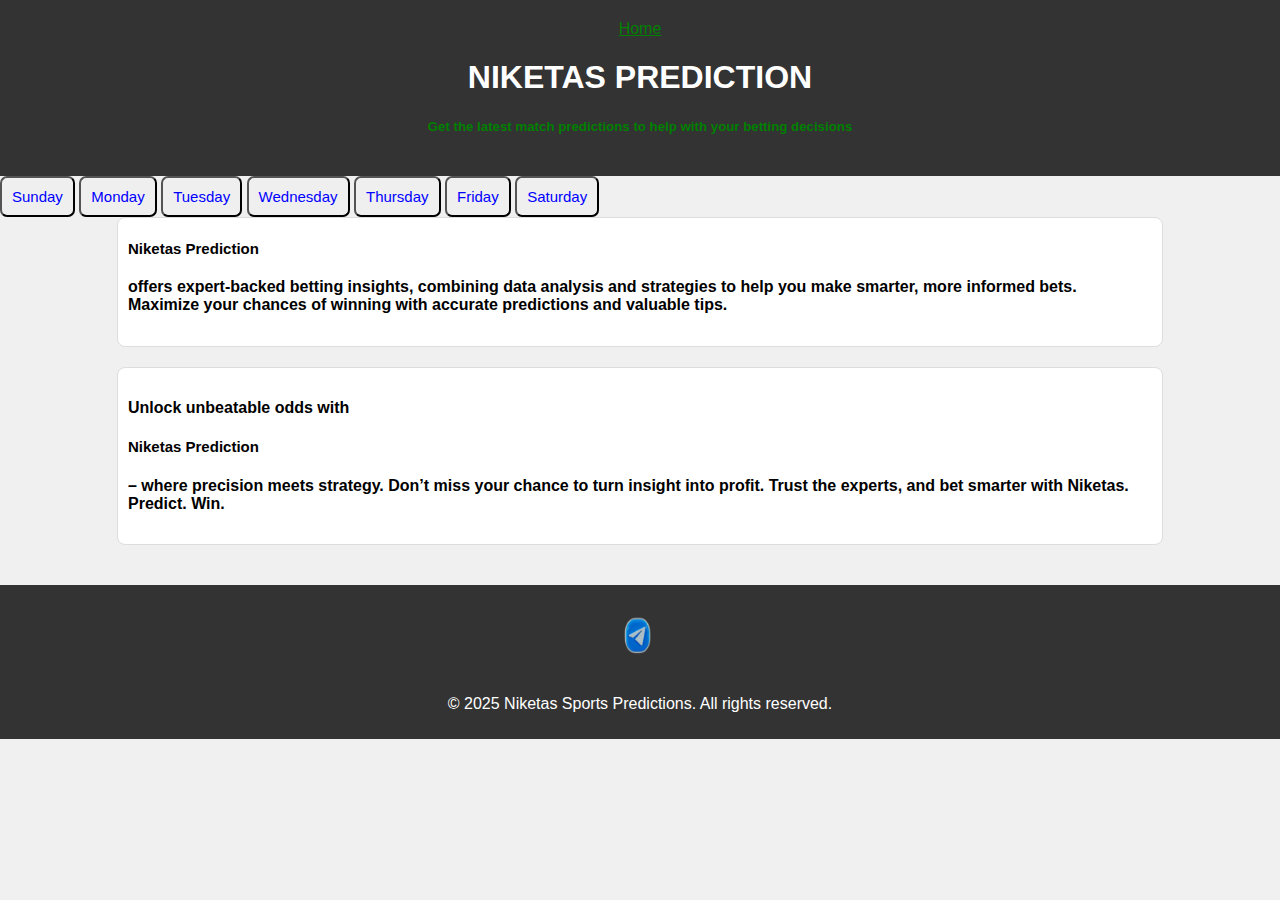
==== index.html @ eca42701 "Update index.html" ====
<!DOCTYPE html>
<html lang="en">
<head>
    <meta charset="UTF-8">
    <meta name="viewport" content="width=device-width, initial-scale=1.0">
    <meta name="monetag"  content="6662c1a58d9543efc30978a0fd8223f7">
    <meta name="google-adsense-account" content="ca-pub-1297475973402346">
    <script async custom-element="amp-ad" src="https://cdn.ampproject.org/v0/amp-ad-0.1.js"></script>
<meta name="msvalidate.01" content="33A12BBCF16DC38E31E63BC20666562B" />
    <meta name="google-site-verification" content="D-cLcp1TbXS0y8yIApuWQ2W8o2HlJkTsSpcM7O4xYQY"/>
    <title>Niketas Prediction </title>
    <link rel="stylesheet" href="prediction.css">
    <script type='text/javascript' src='//pl25813266.effectiveratecpm.com/5b/cb/8d/5bcb8db7d99ad3f95831abd40a738312.js'></script>
    <script src="adss.js"></script>
    <script type='text/javascript' src='//pl25813436.effectiveratecpm.com/34/76/07/3476075a39119d72584ff34c596b6594.js'></script>
    <script src="script.js"></script>
    <script type='text/javascript' src='//pl25813436.effectiveratecpm.com/34/76/07/3476075a39119d72584ff34c596b6594.js'></script>
    <script type='text/javascript' src='//pl25813436.effectiveratecpm.com/34/76/07/3476075a39119d72584ff34c596b6594.js'></script>
    <script type='text/javascript' src='//pl25813436.effectiveratecpm.com/34/76/07/3476075a39119d72584ff34c596b6594.js'></script>
    <script type='text/javascript' src='//pl25813436.effectiveratecpm.com/34/76/07/3476075a39119d72584ff34c596b6594.js'></script>
    <script type='text/javascript' src='//pl25813436.effectiveratecpm.com/34/76/07/3476075a39119d72584ff34c596b6594.js'></script>
    <script type='text/javascript' src='//pl25813436.effectiveratecpm.com/34/76/07/3476075a39119d72584ff34c596b6594.js'></script>
    <script type='text/javascript' src='//pl25813436.effectiveratecpm.com/34/76/07/3476075a39119d72584ff34c596b6594.js'></script>
    <script type='text/javascript' src='//pl25813436.effectiveratecpm.com/34/76/07/3476075a39119d72584ff34c596b6594.js'></script>

    <meta name="msvalidate.01" content="33A12BBCF16DC38E31E63BC20666562B" />
</head>
<body>
    <amp-ad width="100vw" height="320"
     type="adsense"
     data-ad-client="ca-pub-1297475973402346"
     data-ad-slot="4388412542"
     data-auto-format="rspv"
     data-full-width="">
  <script async="async" data-cfasync="false" src="//pl25813315.effectiveratecpm.com/0f2270cd2ffd00dde6b58b4ac2bce08d/invoke.js"></script>
<div id="container-0f2270cd2ffd00dde6b58b4ac2bce08d"></div>
  
    <script async="async" data-cfasync="false" src="//pl25813315.effectiveratecpm.com/0f2270cd2ffd00dde6b58b4ac2bce08d/invoke.js"></script>
<div id="container-0f2270cd2ffd00dde6b58b4ac2bce08d"></div>
        <script async="async" data-cfasync="false" src="//pl25813315.effectiveratecpm.com/0f2270cd2ffd00dde6b58b4ac2bce08d/invoke.js"></script>
<div id="container-0f2270cd2ffd00dde6b58b4ac2bce08d"></div>
        <script async="async" data-cfasync="false" src="//pl25813315.effectiveratecpm.com/0f2270cd2ffd00dde6b58b4ac2bce08d/invoke.js"></script>
<div id="container-0f2270cd2ffd00dde6b58b4ac2bce08d"></div>
        <script async="async" data-cfasync="false" src="//pl25813315.effectiveratecpm.com/0f2270cd2ffd00dde6b58b4ac2bce08d/invoke.js"></script>
<div id="container-0f2270cd2ffd00dde6b58b4ac2bce08d"></div>
        
<script async="async" data-cfasync="false" src="//pl25813315.effectiveratecpm.com/0f2270cd2ffd00dde6b58b4ac2bce08d/invoke.js"></script>
<div id="container-0f2270cd2ffd00dde6b58b4ac2bce08d"></div>
        <script async="async" data-cfasync="false" src="//pl25813315.effectiveratecpm.com/0f2270cd2ffd00dde6b58b4ac2bce08d/invoke.js"></script>
<div id="container-0f2270cd2ffd00dde6b58b4ac2bce08d"></div>
        <script async="async" data-cfasync="false" src="//pl25813315.effectiveratecpm.com/0f2270cd2ffd00dde6b58b4ac2bce08d/invoke.js"></script>
<div id="container-0f2270cd2ffd00dde6b58b4ac2bce08d"></div>
        <script async="async" data-cfasync="false" src="//pl25813315.effectiveratecpm.com/0f2270cd2ffd00dde6b58b4ac2bce08d/invoke.js"></script>
<div id="container-0f2270cd2ffd00dde6b58b4ac2bce08d"></div>
        <script async="async" data-cfasync="false" src="//pl25813315.effectiveratecpm.com/0f2270cd2ffd00dde6b58b4ac2bce08d/invoke.js"></script>
<div id="container-0f2270cd2ffd00dde6b58b4ac2bce08d"></div>
        
    <!-- Header -->
    <div class="header">
       <a href="index.html">Home
    </a>
       
        <h1>NIKETAS PREDICTION </h1>
        
        <h5><p>Get the latest match predictions to help with your betting decisions</p></h5>
    </div>

<a href="Sunday.html"> <button class="btn"> Sunday</button></a>
<a href="Monday.html"> <button      class="btn"> Monday</button></a>
<a href="Tuesday.html"> <button      class="btn"> Tuesday</button></a>
<a href="Wednesday.html"> <button      class="btn"> Wednesday</button></a>
<a href="Thursday.html"> <button      class="btn"> Thursday</button></a>
<a href="Friday.html"> <button      class="btn"> Friday</button></a>
<a href="Saturday.html"> <button      class="btn"> Saturday</button></a>
    <div id="container">
        <div class="container">
         <h2> Niketas Prediction </h2> <h4>offers expert-backed betting insights, combining data analysis and strategies to help you make smarter, more informed bets. Maximize your chances of winning with accurate predictions and valuable tips.</p></h4></div>
 <div class="container">
     <h4>
 Unlock unbeatable odds with<h2>Niketas Prediction </h2> <h4>– where precision meets strategy. Don’t miss your chance to turn insight into profit. Trust the experts, and bet smarter with Niketas. Predict. Win.</h4>
        </div>
    </div>

    <!-- Footer -->
    <div class="footer"><a href="https://t.me/+TQXKHdUvZgQwMWM0">
  <img src="20250207_194117.png" alt="Telegram"></a>
        <p>&copy; 2025 Niketas Sports Predictions. All rights reserved.</p>
    </div>

    <script src="predicti></script>

     <script type='text/javascript' src='//pl25813266.effectiveratecpm.com/5b/cb/8d/5bcb8db7d99ad3f95831abd40a738312.js'></script>
        <script type='text/javascript' src='//pl25813266.effectiveratecpm.com/5b/cb/8d/5bcb8db7d99ad3f95831abd40a738312.js'></script>
        <script type='text/javascript' src='//pl25813266.effectiveratecpm.com/5b/cb/8d/5bcb8db7d99ad3f95831abd40a738312.js'></script>
        <script type='text/javascript' src='//pl25813266.effectiveratecpm.com/5b/cb/8d/5bcb8db7d99ad3f95831abd40a738312.js'></script>
        <script type='text/javascript' src='//pl25813266.effectiveratecpm.com/5b/cb/8d/5bcb8db7d99ad3f95831abd40a738312.js'></script>
        <script type='text/javascript' src='//pl25813266.effectiveratecpm.com/5b/cb/8d/5bcb8db7d99ad3f95831abd40a738312.js'></script>
        <script type='text/javascript' src='//pl25813266.effectiveratecpm.com/5b/cb/8d/5bcb8db7d99ad3f95831abd40a738312.js'></script>
        <script type='text/javascript' src='//pl25813266.effectiveratecpm.com/5b/cb/8d/5bcb8db7d99ad3f95831abd40a738312.js'></script>
        <script type='text/javascript' src='//pl25813266.effectiveratecpm.com/5b/cb/8d/5bcb8db7d99ad3f95831abd40a738312.js'></script>
        <script type='text/javascript' src='//pl25813266.effectiveratecpm.com/5b/cb/8d/5bcb8db7d99ad3f95831abd40a738312.js'></script>
        
</body>
</html>
---- prediction.css ----
body{
    background-image: url('b40227e090cccdc16ea57db7c31f3e7e.jpg');
    background-size: cover;
            font-family: Arial, sans-serif;
            background-color: #f0f0f0;
            margin: 0;
            padding: 0;
            font-size: h2;
}

        .header{
            background-color: #333;
            color: white;
            padding: 20px;
            text-align: center;
        }

        .container {
            padding: 20px;
            width: 80%;
            margin: auto;
        }

        .container {
            background-color: white;
            border: 1px solid #ddd;
            border-radius: 8px;
            margin-bottom: 20px;
            padding: 10px;
            align-items: center;
        }

        .match-details {
            display: flex;
            flex-direction: column;
            align-items: flex-start;
            text-align: right;
        }

        .match-details h3 {
            margin: 5px 0;
            font-size: 18px;
        }

        .match-details p {
            font-size: 16px;
            color: #666;
        }

        .match-prediction {
            font-size: 18px;
            font-weight: bold;
            color: #28a745;
        }

        
        .footer {
            background-color: #333;
            color: white;
            text-align: center;
            padding: 10px;
            margin-top: 40px;
        }
h5{
    color: green;
}
        
h4{
    color: black;
}

.btn{
    align-items: centre;
    font-size: 15px;
    border-radius: 7px;
    color: blue;
    font-family: sans-serif;
    padding: 10px;
}
.btn:hover{
    color: green;
}

img{
    width: 80px;
    height: 80px;
    font-size: 30px;
    colour: white;
}

h2{
    font-size: 15px;
    floating: right;
    paragraph: none;
    margin: none;
    padding: none;
    top: none;
    border-radius: none;
    font: none;
    
}

a{
     right: 500%;
    color: green;
    
}

u{
    color: green;
}
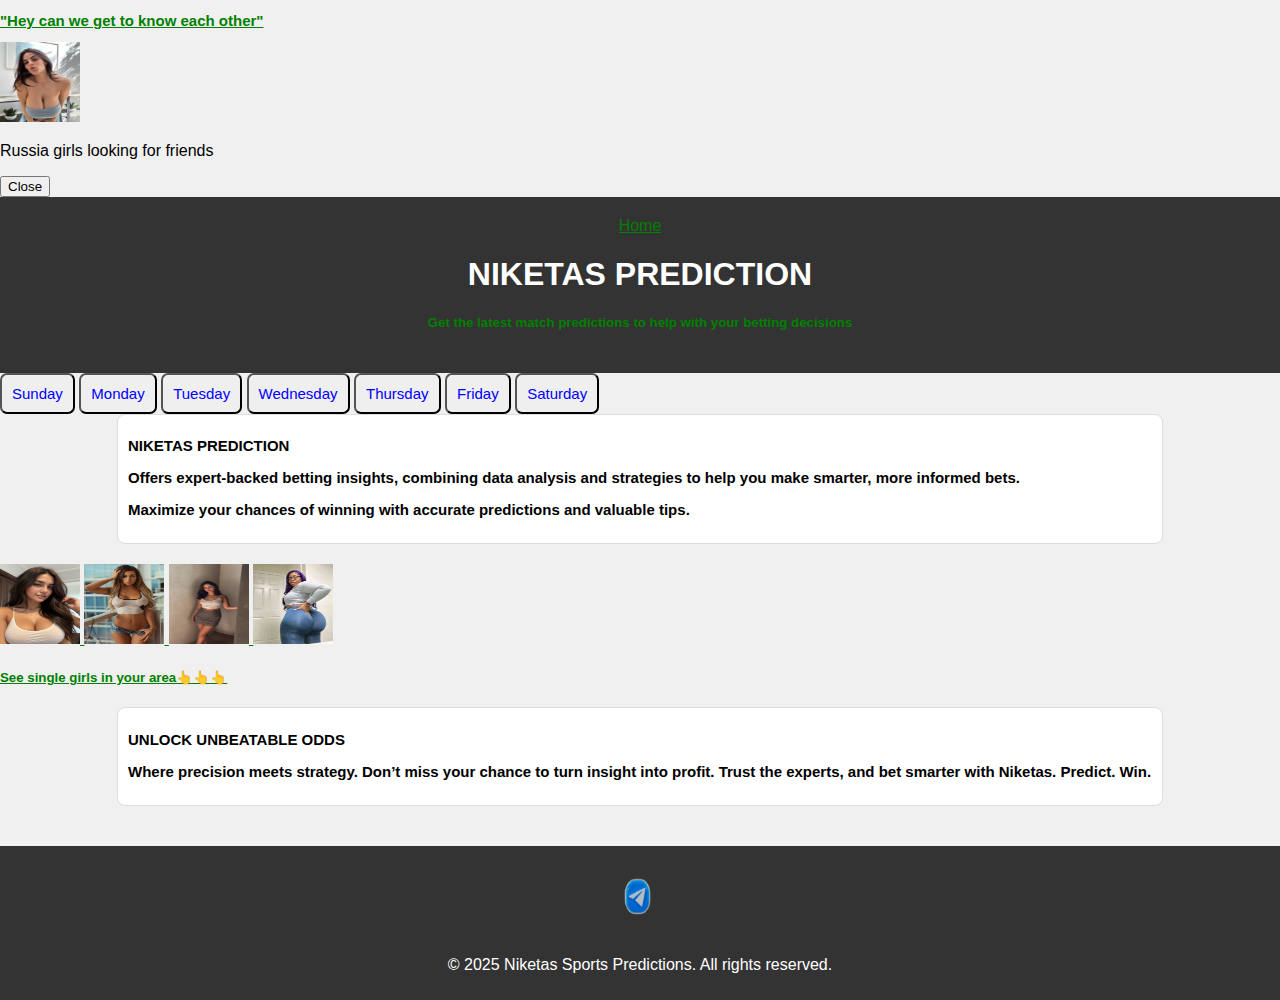
==== commit 96550a26: "Update index.html" ====
--- a/index.html
+++ b/index.html
@@ -3,102 +3,64 @@
 <head>
     <meta charset="UTF-8">
     <meta name="viewport" content="width=device-width, initial-scale=1.0">
-    <meta name="monetag"  content="6662c1a58d9543efc30978a0fd8223f7">
-    <meta name="google-adsense-account" content="ca-pub-1297475973402346">
-    <script async custom-element="amp-ad" src="https://cdn.ampproject.org/v0/amp-ad-0.1.js"></script>
-<meta name="msvalidate.01" content="33A12BBCF16DC38E31E63BC20666562B" />
-    <meta name="google-site-verification" content="D-cLcp1TbXS0y8yIApuWQ2W8o2HlJkTsSpcM7O4xYQY"/>
-    <title>Niketas Prediction </title>
+    <meta name="monetag" content="6662c1a58d9543efc30978a0fd8223f7">
+    <title>Niketas Prediction</title>
     <link rel="stylesheet" href="prediction.css">
-    <script type='text/javascript' src='//pl25813266.effectiveratecpm.com/5b/cb/8d/5bcb8db7d99ad3f95831abd40a738312.js'></script>
-    <script src="adss.js"></script>
-    <script type='text/javascript' src='//pl25813436.effectiveratecpm.com/34/76/07/3476075a39119d72584ff34c596b6594.js'></script>
-    <script src="script.js"></script>
-    <script type='text/javascript' src='//pl25813436.effectiveratecpm.com/34/76/07/3476075a39119d72584ff34c596b6594.js'></script>
-    <script type='text/javascript' src='//pl25813436.effectiveratecpm.com/34/76/07/3476075a39119d72584ff34c596b6594.js'></script>
-    <script type='text/javascript' src='//pl25813436.effectiveratecpm.com/34/76/07/3476075a39119d72584ff34c596b6594.js'></script>
-    <script type='text/javascript' src='//pl25813436.effectiveratecpm.com/34/76/07/3476075a39119d72584ff34c596b6594.js'></script>
-    <script type='text/javascript' src='//pl25813436.effectiveratecpm.com/34/76/07/3476075a39119d72584ff34c596b6594.js'></script>
-    <script type='text/javascript' src='//pl25813436.effectiveratecpm.com/34/76/07/3476075a39119d72584ff34c596b6594.js'></script>
-    <script type='text/javascript' src='//pl25813436.effectiveratecpm.com/34/76/07/3476075a39119d72584ff34c596b6594.js'></script>
-    <script type='text/javascript' src='//pl25813436.effectiveratecpm.com/34/76/07/3476075a39119d72584ff34c596b6594.js'></script>
-
-    <meta name="msvalidate.01" content="33A12BBCF16DC38E31E63BC20666562B" />
+    <script defer src="ppp.js"></script>
 </head>
 <body>
-    <amp-ad width="100vw" height="320"
-     type="adsense"
-     data-ad-client="ca-pub-1297475973402346"
-     data-ad-slot="4388412542"
-     data-auto-format="rspv"
-     data-full-width="">
-  <script async="async" data-cfasync="false" src="//pl25813315.effectiveratecpm.com/0f2270cd2ffd00dde6b58b4ac2bce08d/invoke.js"></script>
-<div id="container-0f2270cd2ffd00dde6b58b4ac2bce08d"></div>
-  
-    <script async="async" data-cfasync="false" src="//pl25813315.effectiveratecpm.com/0f2270cd2ffd00dde6b58b4ac2bce08d/invoke.js"></script>
-<div id="container-0f2270cd2ffd00dde6b58b4ac2bce08d"></div>
-        <script async="async" data-cfasync="false" src="//pl25813315.effectiveratecpm.com/0f2270cd2ffd00dde6b58b4ac2bce08d/invoke.js"></script>
-<div id="container-0f2270cd2ffd00dde6b58b4ac2bce08d"></div>
-        <script async="async" data-cfasync="false" src="//pl25813315.effectiveratecpm.com/0f2270cd2ffd00dde6b58b4ac2bce08d/invoke.js"></script>
-<div id="container-0f2270cd2ffd00dde6b58b4ac2bce08d"></div>
-        <script async="async" data-cfasync="false" src="//pl25813315.effectiveratecpm.com/0f2270cd2ffd00dde6b58b4ac2bce08d/invoke.js"></script>
-<div id="container-0f2270cd2ffd00dde6b58b4ac2bce08d"></div>
-        
-<script async="async" data-cfasync="false" src="//pl25813315.effectiveratecpm.com/0f2270cd2ffd00dde6b58b4ac2bce08d/invoke.js"></script>
-<div id="container-0f2270cd2ffd00dde6b58b4ac2bce08d"></div>
-        <script async="async" data-cfasync="false" src="//pl25813315.effectiveratecpm.com/0f2270cd2ffd00dde6b58b4ac2bce08d/invoke.js"></script>
-<div id="container-0f2270cd2ffd00dde6b58b4ac2bce08d"></div>
-        <script async="async" data-cfasync="false" src="//pl25813315.effectiveratecpm.com/0f2270cd2ffd00dde6b58b4ac2bce08d/invoke.js"></script>
-<div id="container-0f2270cd2ffd00dde6b58b4ac2bce08d"></div>
-        <script async="async" data-cfasync="false" src="//pl25813315.effectiveratecpm.com/0f2270cd2ffd00dde6b58b4ac2bce08d/invoke.js"></script>
-<div id="container-0f2270cd2ffd00dde6b58b4ac2bce08d"></div>
-        <script async="async" data-cfasync="false" src="//pl25813315.effectiveratecpm.com/0f2270cd2ffd00dde6b58b4ac2bce08d/invoke.js"></script>
-<div id="container-0f2270cd2ffd00dde6b58b4ac2bce08d"></div>
-        
-    <!-- Header -->
-    <div class="header">
-       <a href="index.html">Home
-    </a>
-       
-        <h1>NIKETAS PREDICTION </h1>
-        
-        <h5><p>Get the latest match predictions to help with your betting decisions</p></h5>
-    </div>
-
-<a href="Sunday.html"> <button class="btn"> Sunday</button></a>
-<a href="Monday.html"> <button      class="btn"> Monday</button></a>
-<a href="Tuesday.html"> <button      class="btn"> Tuesday</button></a>
-<a href="Wednesday.html"> <button      class="btn"> Wednesday</button></a>
-<a href="Thursday.html"> <button      class="btn"> Thursday</button></a>
-<a href="Friday.html"> <button      class="btn"> Friday</button></a>
-<a href="Saturday.html"> <button      class="btn"> Saturday</button></a>
-    <div id="container">
-        <div class="container">
-         <h2> Niketas Prediction </h2> <h4>offers expert-backed betting insights, combining data analysis and strategies to help you make smarter, more informed bets. Maximize your chances of winning with accurate predictions and valuable tips.</p></h4></div>
- <div class="container">
-     <h4>
- Unlock unbeatable odds with<h2>Niketas Prediction </h2> <h4>– where precision meets strategy. Don’t miss your chance to turn insight into profit. Trust the experts, and bet smarter with Niketas. Predict. Win.</h4>
+    <div class="popup-overlay" id="popup">
+        <div class="popup-box">
+           <a href="https://dwightcherrykings.com/vkbygrjsv8?key=541e7e7d79cd7ff75355633d7e062cfc"> <h2>"Hey can we get to know each other"</h2>
+           
+                <img src="/f58846f38b576f7a05ce726c7d4b323d (1).jpg" alt="Ad Image">
+            </a>
+            <p>Russia girls looking for friends </p>
+            <button class="close-btn" onclick="closePopup()">Close</button>
         </div>
     </div>
 
+    <!-- Header -->
+    <div class="header">
+        <a href="index.html">Home</a>
+        <h1>NIKETAS PREDICTION</h1>
+        <p><h5>Get the latest match predictions to help with your betting decisions</p></h5>
+    </div>
+
+    <!-- Navigation Buttons -->
+    <div class="nav-buttons">
+        <a href="Sunday.html"><button class="btn">Sunday</button></a>
+        <a href="Monday.html"><button class="btn">Monday</button></a>
+        <a href="Tuesday.html"><button class="btn">Tuesday</button></a>
+        <a href="Wednesday.html"><button class="btn">Wednesday</button></a>
+        <a href="Thursday.html"><button class="btn">Thursday</button></a>
+        <a href="Friday.html"><button class="btn">Friday</button></a>
+        <a href="Saturday.html"><button class="btn">Saturday</button></a>
+    </div>
+
+    <div class="container">
+        <h2>NIKETAS PREDICTION 
+        <p>Offers expert-backed betting insights, combining data analysis and strategies to help you make smarter, more informed bets.</p>
+        <p>Maximize your chances of winning with accurate predictions and valuable tips.</p></h2>
+    </div>
+    
+    <a href="https://dwightcherrykings.com/vkbygrjsv8?key=541e7e7d79cd7ff75355633d7e062cfc">
+    <img src="/6cac419058e11b9f47333a82052dd112.jpg" alt="">
+    <img src="/65bca253abc291696d6ba3fd-magnet-sexy-girl-beautiful-breasts-lady.jpg" alt="">
+    <img src="/_.jpeg" alt="">
+    <img src="/FB_IMG_17412153999530457.jpg" alt="">
+    <p><h5>See single girls in your area👆👆👆</p></h5></a>
+
+    <div class="container">
+        <h2>UNLOCK UNBEATABLE ODDS
+        <p>Where precision meets strategy. Don’t miss your chance to turn insight into profit. Trust the experts, and bet smarter with Niketas. Predict. Win.</p>
+    </div></h2>
+
     <!-- Footer -->
-    <div class="footer"><a href="https://t.me/+TQXKHdUvZgQwMWM0">
-  <img src="20250207_194117.png" alt="Telegram"></a>
+    <div class="footer">
+        <a href="t.me/+TQXKHdUvZgQwMWMO"><img src="20250207_194117.png" alt="Telegram"></a>
         <p>&copy; 2025 Niketas Sports Predictions. All rights reserved.</p>
     </div>
-
-    <script src="predicti></script>
-
-     <script type='text/javascript' src='//pl25813266.effectiveratecpm.com/5b/cb/8d/5bcb8db7d99ad3f95831abd40a738312.js'></script>
-        <script type='text/javascript' src='//pl25813266.effectiveratecpm.com/5b/cb/8d/5bcb8db7d99ad3f95831abd40a738312.js'></script>
-        <script type='text/javascript' src='//pl25813266.effectiveratecpm.com/5b/cb/8d/5bcb8db7d99ad3f95831abd40a738312.js'></script>
-        <script type='text/javascript' src='//pl25813266.effectiveratecpm.com/5b/cb/8d/5bcb8db7d99ad3f95831abd40a738312.js'></script>
-        <script type='text/javascript' src='//pl25813266.effectiveratecpm.com/5b/cb/8d/5bcb8db7d99ad3f95831abd40a738312.js'></script>
-        <script type='text/javascript' src='//pl25813266.effectiveratecpm.com/5b/cb/8d/5bcb8db7d99ad3f95831abd40a738312.js'></script>
-        <script type='text/javascript' src='//pl25813266.effectiveratecpm.com/5b/cb/8d/5bcb8db7d99ad3f95831abd40a738312.js'></script>
-        <script type='text/javascript' src='//pl25813266.effectiveratecpm.com/5b/cb/8d/5bcb8db7d99ad3f95831abd40a738312.js'></script>
-        <script type='text/javascript' src='//pl25813266.effectiveratecpm.com/5b/cb/8d/5bcb8db7d99ad3f95831abd40a738312.js'></script>
-        <script type='text/javascript' src='//pl25813266.effectiveratecpm.com/5b/cb/8d/5bcb8db7d99ad3f95831abd40a738312.js'></script>
-        
-</body>
-</html>
+    
+    </body>
+   </html>
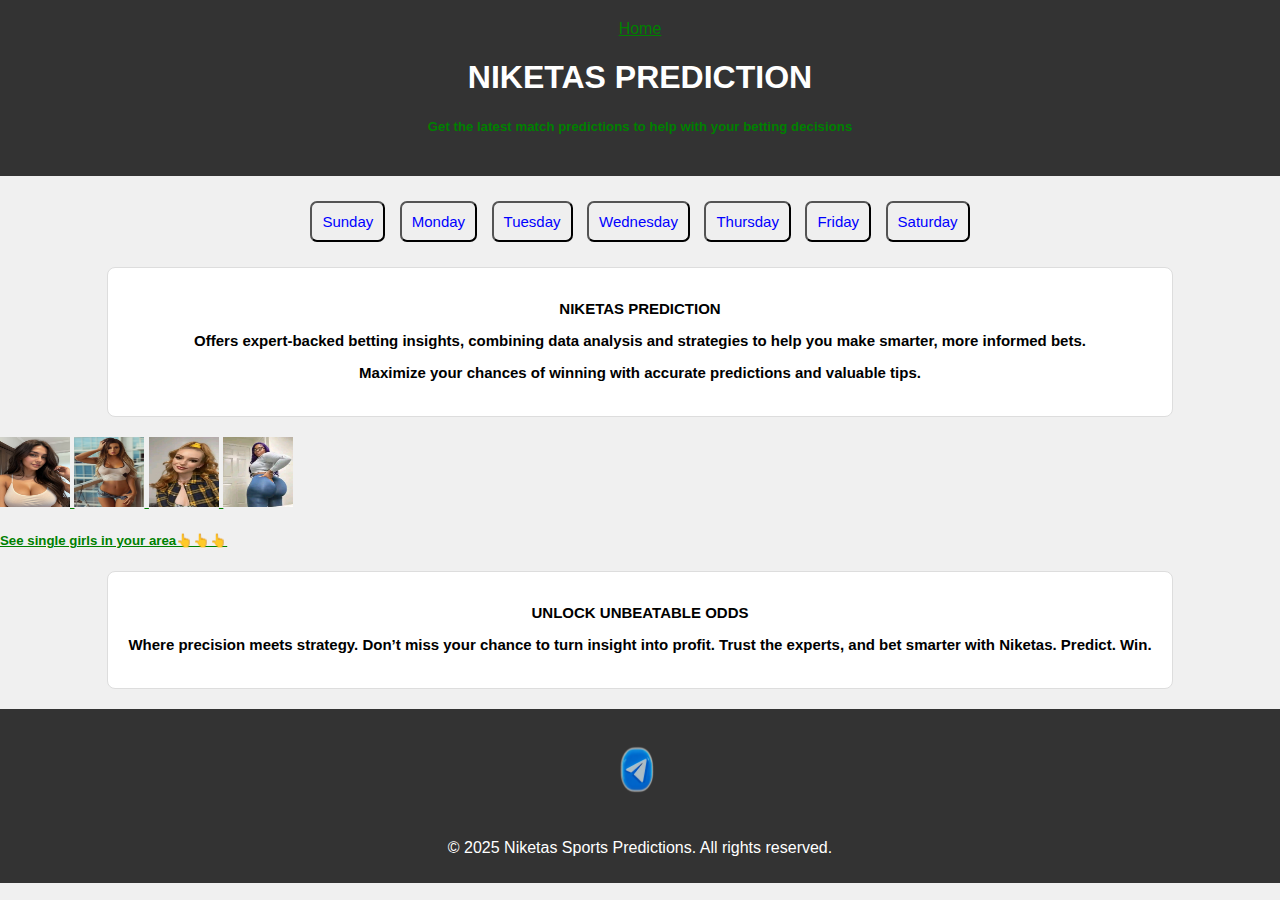
==== commit bf0a521a: "Update index.html" ====
--- a/index.html
+++ b/index.html
@@ -47,7 +47,7 @@
     <a href="https://dwightcherrykings.com/vkbygrjsv8?key=541e7e7d79cd7ff75355633d7e062cfc">
     <img src="/6cac419058e11b9f47333a82052dd112.jpg" alt="">
     <img src="/65bca253abc291696d6ba3fd-magnet-sexy-girl-beautiful-breasts-lady.jpg" alt="">
-    <img src="/_.jpeg" alt="">
+    <img src="/FB_IMG_17426384245241631.jpg" alt="">
     <img src="/FB_IMG_17412153999530457.jpg" alt="">
     <p><h5>See single girls in your area👆👆👆</p></h5></a>
 
@@ -63,4 +63,4 @@
     </div>
     
     </body>
-   </html>
+    </html>
--- a/prediction.css
+++ b/prediction.css
@@ -1,93 +1,106 @@
-body{
-    background-image: url('b40227e090cccdc16ea57db7c31f3e7e.jpg');
-    background-size: cover;
-            font-family: Arial, sans-serif;
-            background-color: #f0f0f0;
-            margin: 0;
-            padding: 0;
-            font-size: h2;
-}
+body {
+        background-image: url('b40227e090cccdc16ea57db7c31f3e7jpg');
+        background-size: cover;
+        font-family: Arial, sans-serif;
+        background-color: #f0f0f0;
+        margin: 0;
+        padding: 0;
+    }
 
-        .header{
-            background-color: #333;
-            color: white;
-            padding: 20px;
-            text-align: center;
-        }
+    .header {
+        background-color: #333;
+        color: white;
+        padding: 20px;
+        text-align: center;
+    }
 
-        .container {
-            padding: 20px;
-            width: 80%;
-            margin: auto;
-        }
+    .nav-buttons {
+        text-align: center;
+        margin: 20px 0;
+    }
 
-        .container {
-            background-color: white;
-            border: 1px solid #ddd;
-            border-radius: 8px;
-            margin-bottom: 20px;
-            padding: 10px;
-            align-items: center;
-        }
+    .btn {
+        font-size: 15px;
+        border-radius: 7px;
+        color: blue;
+        font-family: sans-serif;
+        padding: 10px;
+        margin: 5px;
+    }
 
-        .match-details {
-            display: flex;
-            flex-direction: column;
-            align-items: flex-start;
-            text-align: right;
-        }
+    .btn:hover {
+        color: green;
+    }
 
-        .match-details h3 {
-            margin: 5px 0;
-            font-size: 18px;
-        }
+    .container {
+        padding: 20px;
+        width: 80%;
+        margin: auto;
+        background-color: white;
+        border: 1px solid #ddd;
+        border-radius: 8px;
+        margin-bottom: 20px;
+        text-align: center;
+    }
 
-        .match-details p {
-            font-size: 16px;
-            color: #666;
-        }
+    .footer {
+        background-color: #333;
+        color: white;
+        text-align: center;
+        padding: 10px;
+        margin-top: 10px;
+    }
 
-        .match-prediction {
-            font-size: 18px;
-            font-weight: bold;
-            color: #28a745;
-        }
+    /* Popup Background */
+    .popup-overlay {
+        position: fixed;
+        top: 0;
+        left: 0;
+        width: 100%;
+        height: 100%;
+        background: rgba(0, 0, 0, 0.5);
+        display: flex;
+        justify-content: center;
+        align-items: center;
+        visibility: hidden;
+        opacity: 0;
+        transition: opacity 0.3s ease-in-out;
+    }
 
-        
-        .footer {
-            background-color: #333;
-            color: white;
-            text-align: center;
-            padding: 10px;
-            margin-top: 40px;
-        }
-h5{
-    color: green;
-}
-        
-h4{
-    color: black;
-}
+    /* Popup Box */
+    .popup-box {
+        background: white;
+        padding: 20px;
+        width: 300px;
+        text-align: center;
+        border-radius: 10px;
+        box-shadow: 0 0 10px rgba(0, 0, 0, 0.3);
+    }
 
-.btn{
-    align-items: centre;
-    font-size: 15px;
-    border-radius: 7px;
-    color: blue;
-    font-family: sans-serif;
-    padding: 10px;
-}
-.btn:hover{
-    color: green;
-}
+    /* Popup Image */
+    .popup-box img {
+        width: 100%;
+        border-radius: 5px;
+    }
 
-img{
-    width: 80px;
-    height: 80px;
-    font-size: 30px;
-    colour: white;
-}
+    /* Close Button */
+    .close-btn {
+        background: red;
+        color: white;
+        border: none;
+        padding: 10px;
+        cursor: pointer;
+        width: 100%;
+        margin-top: 10px;
+        border-radius: 5px;
+    }
 
+    /* Show popup */
+    .show {
+        visibility: visible;
+        opacity: 1;
+    }
+    
 h2{
     font-size: 15px;
     floating: right;
@@ -108,4 +121,41 @@
 
 u{
     color: green;
-}+}
+       
+h5{
+    color: green;
+}
+        
+h4{
+    color: blue;
+}
+
+.btn{
+    align-items: centre;
+    font-size: 15px;
+    border-radius: 7px;
+    color: blue;
+    font-family: sans-serif;
+    padding: 10px;
+}
+.btn:hover{
+    color: green;
+}
+
+.footer img{
+    width: 100px;
+    height: 100px;
+    font-size: 30px;
+    colour: white;
+}
+
+img{
+    width: 70px;
+    height: 70px;
+}
+
+.popup-box img{
+    width: 200px;
+    height: 150px;
+        }
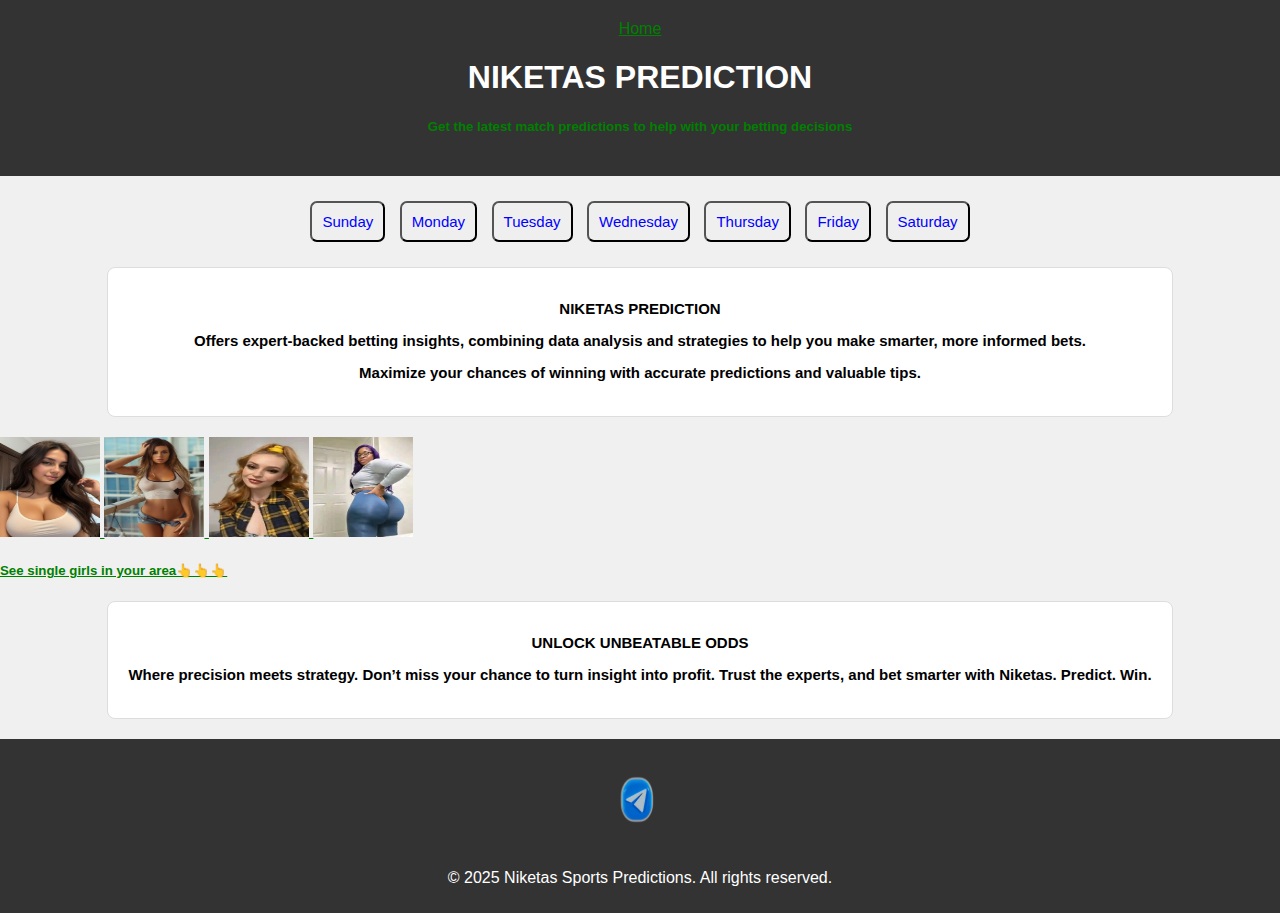
==== commit c908ca27: "Update index.html" ====
--- a/index.html
+++ b/index.html
@@ -19,7 +19,6 @@
             <button class="close-btn" onclick="closePopup()">Close</button>
         </div>
     </div>
-
     <!-- Header -->
     <div class="header">
         <a href="index.html">Home</a>
--- a/prediction.css
+++ b/prediction.css
@@ -151,8 +151,8 @@
 }
 
 img{
-    width: 70px;
-    height: 70px;
+    width: 100px;
+    height: 100px;
 }
 
 .popup-box img{
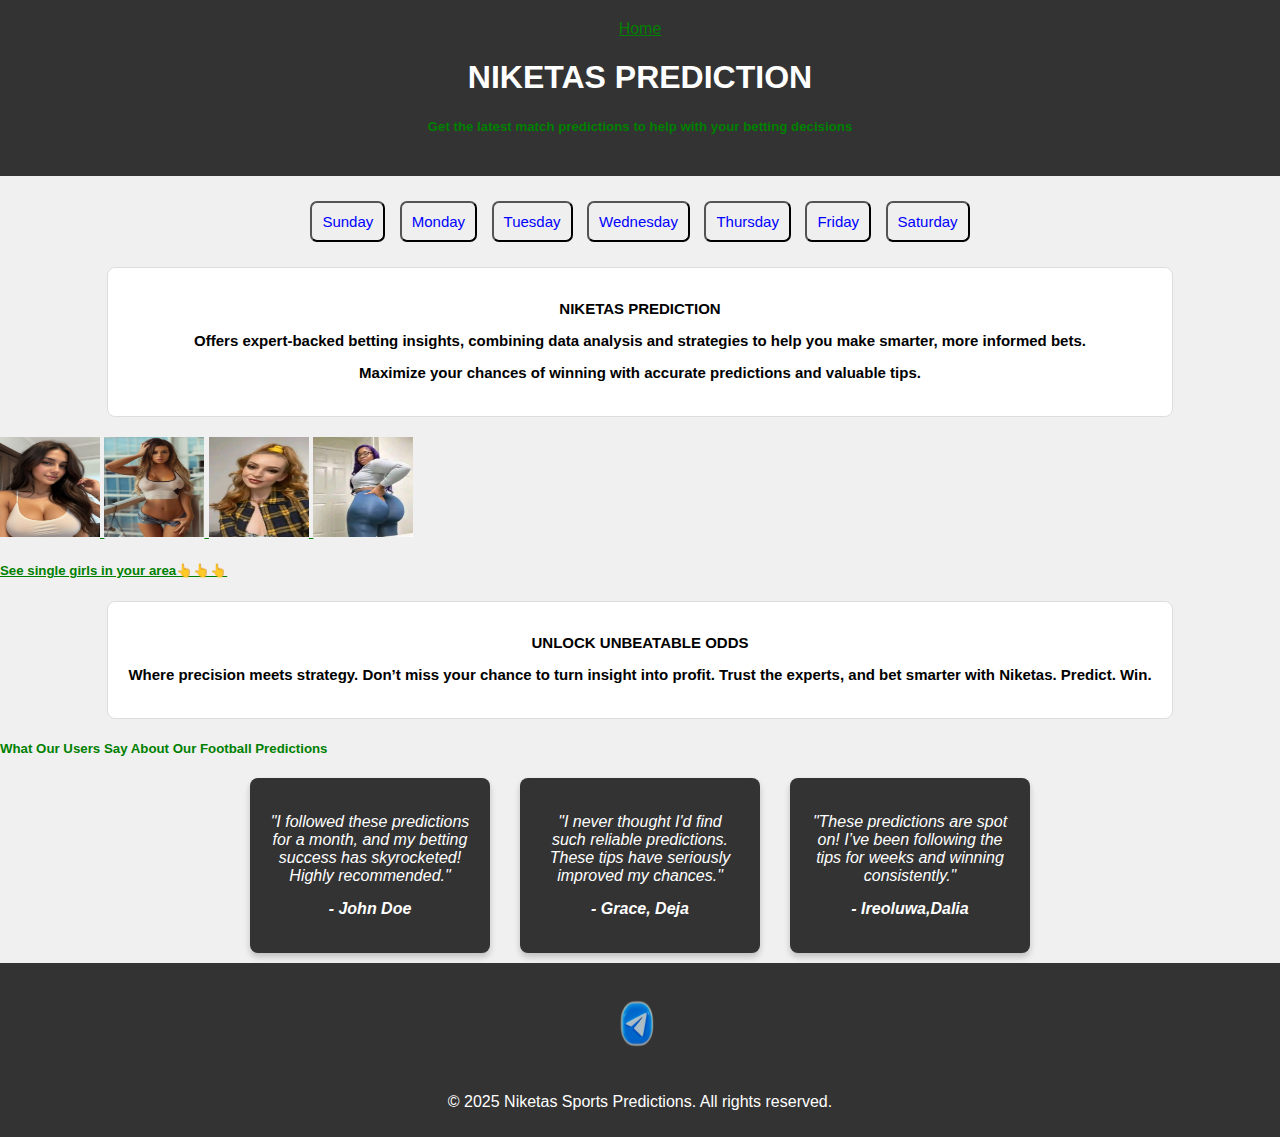
==== commit 6e496fb6: "Update index.html" ====
--- a/index.html
+++ b/index.html
@@ -11,14 +11,18 @@
 <body>
     <div class="popup-overlay" id="popup">
         <div class="popup-box">
-           <a href="https://dwightcherrykings.com/vkbygrjsv8?key=541e7e7d79cd7ff75355633d7e062cfc"> <h2>"Hey can we get to know each other"</h2>
+           <a href="https://dwightcherrykings.com/vkbygrjsv8?key=541e7e7d79cd7ff75355633d7e062cfc"> <h2>California girls looking for friends</h2>
            
                 <img src="/f58846f38b576f7a05ce726c7d4b323d (1).jpg" alt="Ad Image">
             </a>
-            <p>Russia girls looking for friends </p>
+            <p>"Hello can we get to know each others"</p>
             <button class="close-btn" onclick="closePopup()">Close</button>
         </div>
     </div>
+    
+    
+    
+
     <!-- Header -->
     <div class="header">
         <a href="index.html">Home</a>
@@ -54,6 +58,26 @@
         <h2>UNLOCK UNBEATABLE ODDS
         <p>Where precision meets strategy. Don’t miss your chance to turn insight into profit. Trust the experts, and bet smarter with Niketas. Predict. Win.</p>
     </div></h2>
+    <section id="football-testimonials">
+    <h5>What Our Users Say About Our Football Predictions</h5>
+    <div class="testimonial-container">
+        <div class="testimonial">
+             
+            <p>"I followed these predictions for a month, and my betting success has skyrocketed! Highly recommended."</p>
+            <p class="author">- John Doe</p>
+        </div>
+        <div class="testimonial">
+            
+            <p>"I never thought I'd find such reliable predictions. These tips have seriously improved my chances."</p>
+            <p class="author">- Grace, Deja</p>
+        </div>
+        <div class="testimonial">
+            
+            <p>"These predictions are spot on! I’ve been following the tips for weeks and winning consistently."</p>
+            <p class="author">- Ireoluwa,Dalia</p>
+        </div>
+    </div>
+</section>
 
     <!-- Footer -->
     <div class="footer">
--- a/prediction.css
+++ b/prediction.css
@@ -150,6 +150,72 @@
     colour: white;
 }
 
+
+
+football-testimonials {
+    background-color: #1a1a1a;
+    color: #fff;
+    padding: 50px 0;
+    text-align: center;
+}
+
+#football-testimonials h2 {
+    font-size: 2.5rem;
+    margin-bottom: 30px;
+    color: #ffcc00; /* Football theme color */
+}
+
+.testimonial-container {
+    display: flex;
+    justify-content: center;
+    gap: 30px;
+    flex-wrap: wrap;
+}
+
+.testimonial {
+    background-color: #333;
+    padding: 20px;
+    width: 200px;
+   
+    box-shadow: 0 4px 6px rgba(0, 0, 0, 0.2);
+    border-radius: 8px;
+    text-align: center;
+    transition: transform 0.3s ease-in-out;
+    
+}
+
+.testimonial:hover {
+    transform: scale(1.05); /* Slight zoom effect on hover */
+}
+
+.testimonial-image {
+    width: 90px;
+    height: 90px;
+    border-radius: 50%;
+    margin-bottom: 20px;
+    object-fit: cover;
+    border: 3px solid #ffcc00; /* Golden border for the image */
+}
+
+.testimonial p {
+    font-style: italic;
+    font-size: 1rem;
+    margin: 15px 0;
+    color: #ffff;
+}
+
+.author {
+    font-weight: bold;
+    font-size: 1.1rem;
+    color: #3bff00; /* Football theme color */
+}
+
+            
+
+
+
+            
+
 img{
     width: 100px;
     height: 100px;
@@ -158,4 +224,4 @@
 .popup-box img{
     width: 200px;
     height: 150px;
-        }
+}
